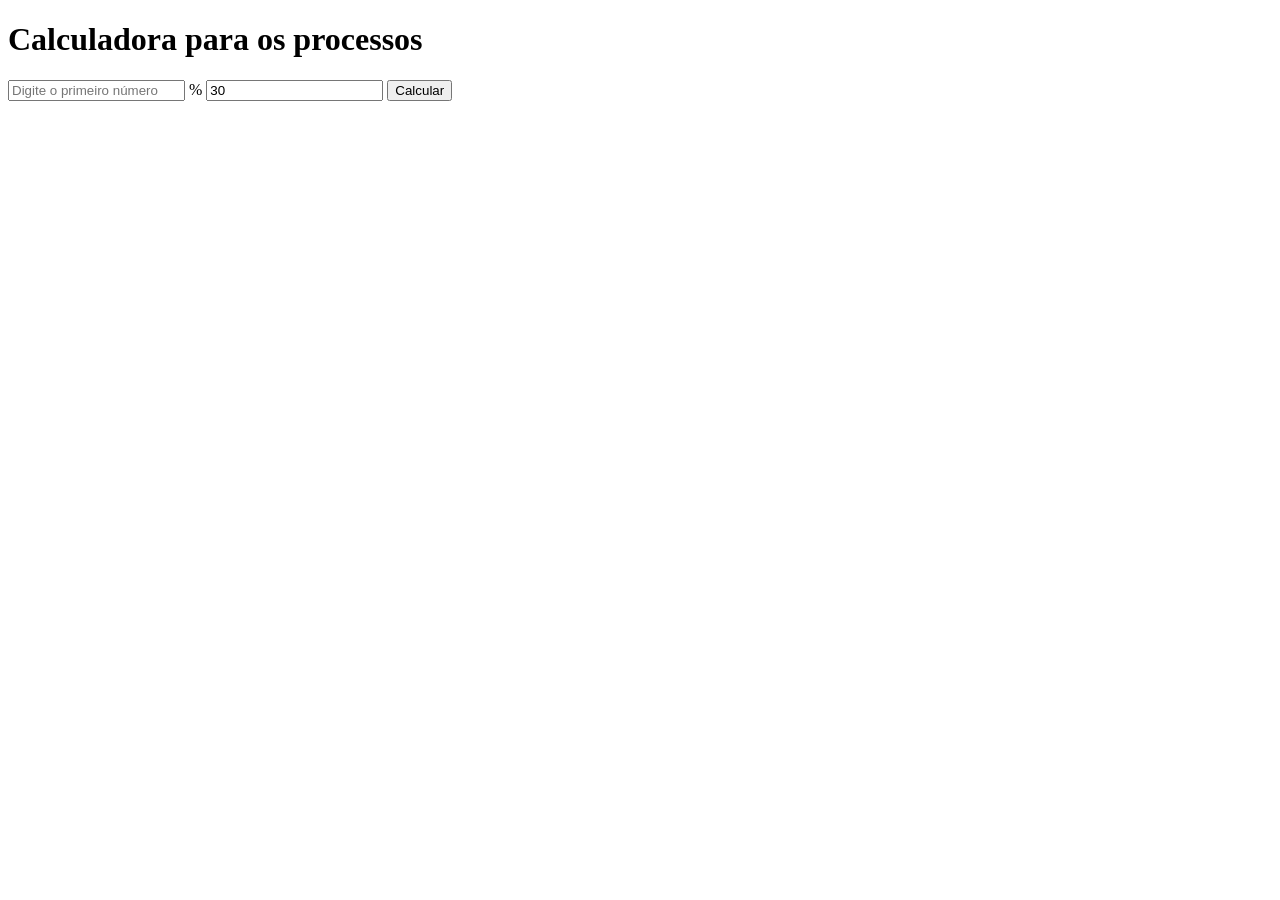
==== index.html @ 728603bb "renomeando" ====
<!DOCTYPE html>
<html lang="pt-br">

<head>
    <meta charset="UTF-8">
    <meta name="viewport" content="width=device-width, initial-scale=1.0">
    <title>Site para ajudar a modinha</title>
</head>

<body>
    <h1>Calculadora para os processos</h1>
    <input type="number" name="num1" id="num1" placeholder="Digite o primeiro número"> %
    <input type="number" id="porcentagem" value="30" readonly>
    <input type="button" value="Calcular" onclick="calcularPorcentagem()">
    <div id="res">
    </div>
    <div id="resultadoFinal"></div>
    <script>
        function calcularPorcentagem() {
            var texto1 = document.getElementById("num1");
            var texto2 = document.getElementById("porcentagem");
            var tx1 = Number(texto1.value);
            var tx2 = Number(texto2.value);
            var porcent = (tx1 * tx2) / 100;
            var res = document.getElementById("res");
            res.innerHTML = "O resultado da porcentagem é: " + porcent;
            var resultadoFinal = porcent + 200;
            resultadoFinal = resultadoFinal.toLocaleString("pt-BR", { style: "currency", currency: "BRL" });
            document.getElementById("resultadoFinal").innerHTML = "O resultado final mais os R$ 200 é: " + resultadoFinal; // É A MESMA COISA DA LINHA 25 E 26 JUNTAS
        }
        window.alert("Seja bem-vinda, espero que goste do site e que ele te ajude a calcular os processos!");
    </script>
</body>

</html>
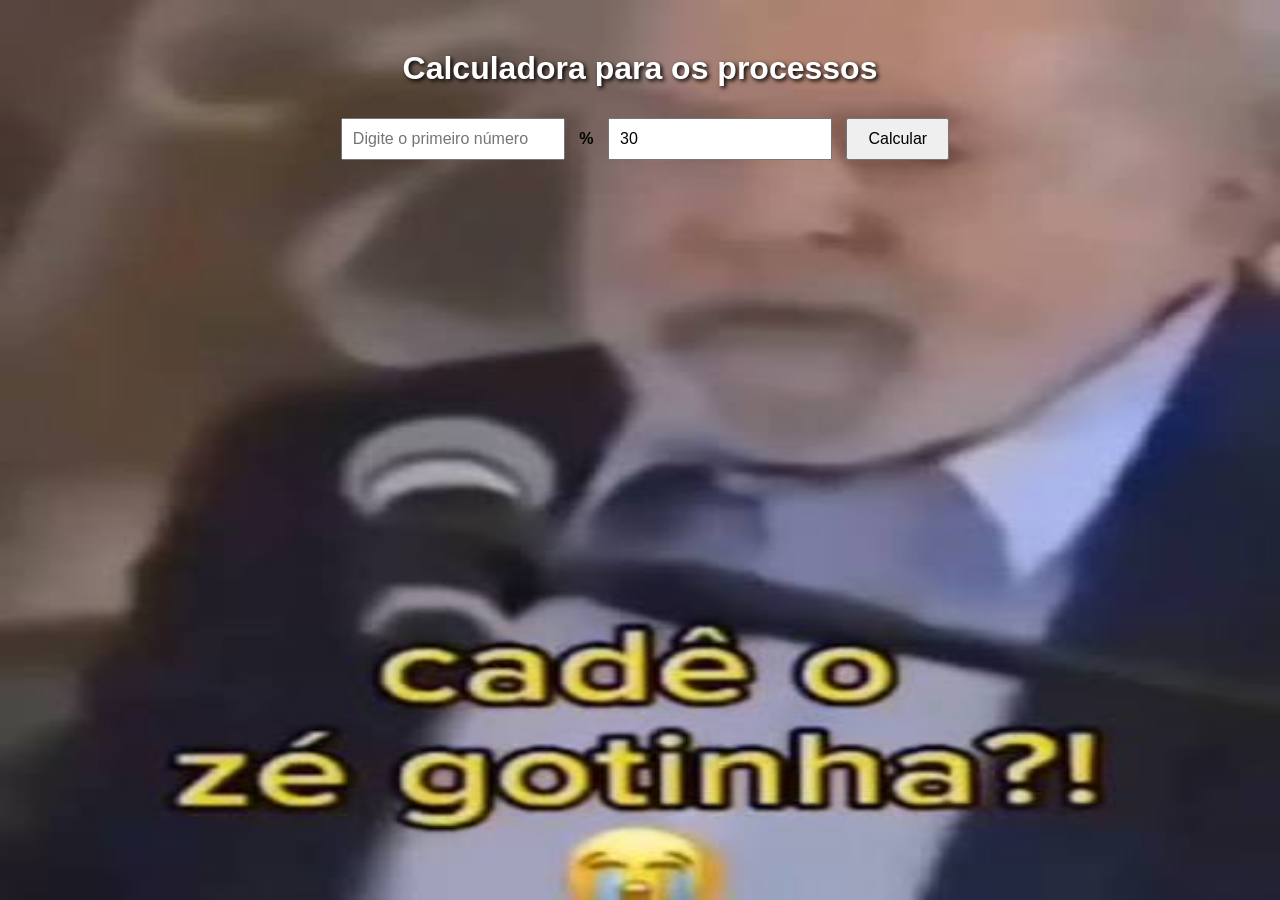
==== commit 6c100781: "mudanças" ====
--- a/index.html
+++ b/index.html
@@ -5,10 +5,46 @@
     <meta charset="UTF-8">
     <meta name="viewport" content="width=device-width, initial-scale=1.0">
     <title>Site para ajudar a modinha</title>
+    <style>
+        body {
+            background-image: url("zegotinha.jfif");
+            background-size: 100% 100%;
+            background-position: center;
+            background-repeat: no-repeat;
+            background-attachment: fixed;
+            font-family: Arial, sans-serif;
+            text-align: center;
+            margin-top: 50px;
+
+        }
+
+        input[type="number"] {
+            width: 200px;
+            padding: 10px;
+            margin: 10px;
+            font-size: 16px;
+        }
+
+        input[type="button"] {
+            padding: 10px 20px;
+            font-size: 16px;
+            cursor: pointer;
+        }
+        H1 {
+            color: #fff;
+            text-shadow: 2px 2px 4px rgb(0, 0, 0);
+        }
+        #res,
+        #resultadoFinal {
+            margin-top: 20px;
+            font-size: 18px;
+        }
+    </style>
 </head>
 
 <body>
-    <h1>Calculadora para os processos</h1>
+    <h1><strong>Calculadora para os processos<strong>
+    </h1>
     <input type="number" name="num1" id="num1" placeholder="Digite o primeiro número"> %
     <input type="number" id="porcentagem" value="30" readonly>
     <input type="button" value="Calcular" onclick="calcularPorcentagem()">
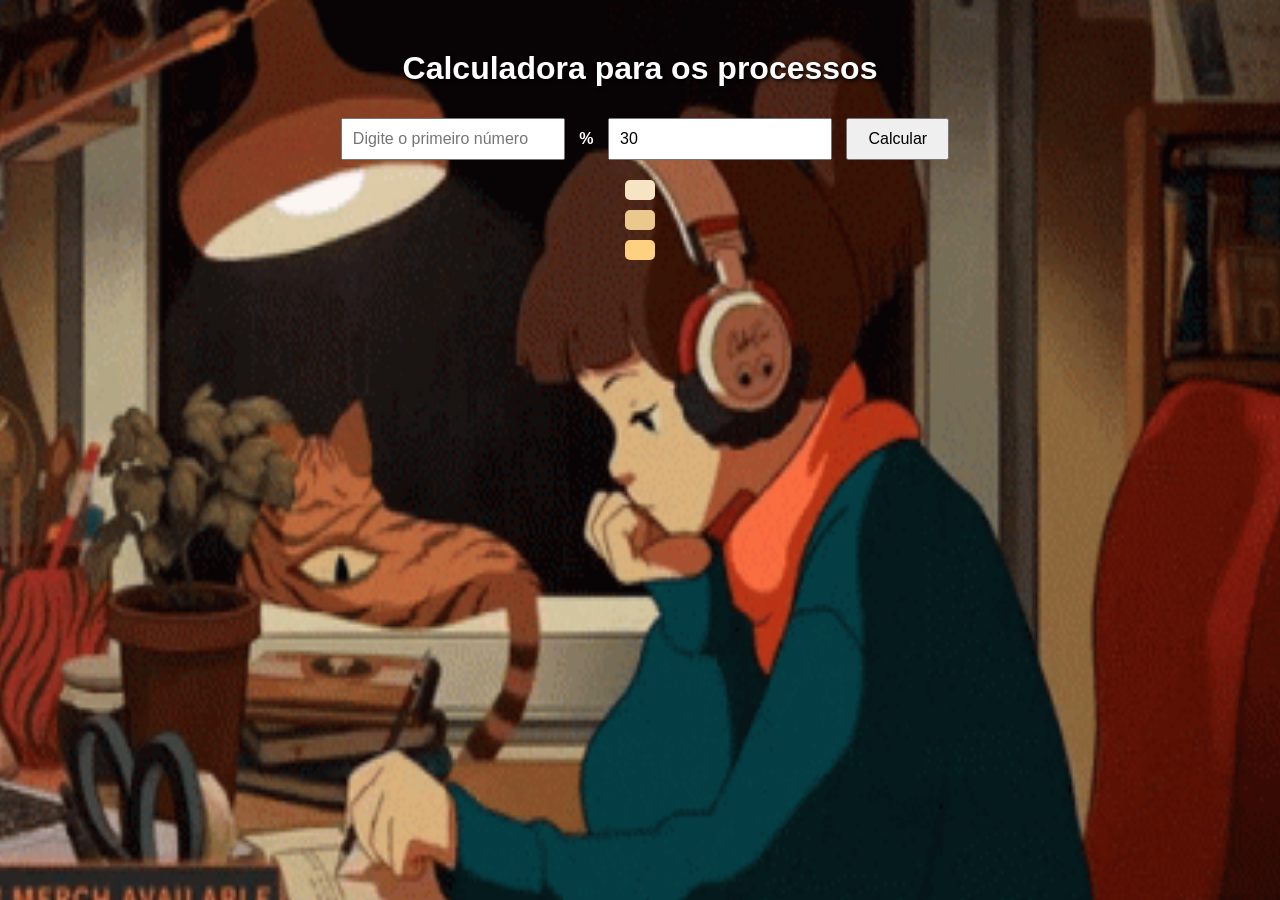
==== commit 7d7a80a0: "mudanças" ====
--- a/index.html
+++ b/index.html
@@ -5,52 +5,21 @@
     <meta charset="UTF-8">
     <meta name="viewport" content="width=device-width, initial-scale=1.0">
     <title>Site para ajudar a modinha</title>
-    <style>
-        body {
-            background-image: url("zegotinha.jfif");
-            background-size: 100% 100%;
-            background-position: center;
-            background-repeat: no-repeat;
-            background-attachment: fixed;
-            font-family: Arial, sans-serif;
-            text-align: center;
-            margin-top: 50px;
-
-        }
-
-        input[type="number"] {
-            width: 200px;
-            padding: 10px;
-            margin: 10px;
-            font-size: 16px;
-        }
-
-        input[type="button"] {
-            padding: 10px 20px;
-            font-size: 16px;
-            cursor: pointer;
-        }
-        H1 {
-            color: #fff;
-            text-shadow: 2px 2px 4px rgb(0, 0, 0);
-        }
-        #res,
-        #resultadoFinal {
-            margin-top: 20px;
-            font-size: 18px;
-        }
-    </style>
+    <link rel="stylesheet" href="style.css">
 </head>
 
 <body>
     <h1><strong>Calculadora para os processos<strong>
     </h1>
-    <input type="number" name="num1" id="num1" placeholder="Digite o primeiro número"> %
+    <input type="number" name="num1" id="num1" placeholder="Digite o primeiro número">
+    <span id="simboloPorcentagem">%</span>
     <input type="number" id="porcentagem" value="30" readonly>
     <input type="button" value="Calcular" onclick="calcularPorcentagem()">
-    <div id="res">
-    </div>
+    <div id="res"></div>
+
     <div id="resultadoFinal"></div>
+
+    <div id="cliente"></div>
     <script>
         function calcularPorcentagem() {
             var texto1 = document.getElementById("num1");
@@ -62,7 +31,14 @@
             res.innerHTML = "O resultado da porcentagem é: " + porcent;
             var resultadoFinal = porcent + 200;
             resultadoFinal = resultadoFinal.toLocaleString("pt-BR", { style: "currency", currency: "BRL" });
-            document.getElementById("resultadoFinal").innerHTML = "O resultado final mais os R$ 200 é: " + resultadoFinal; // É A MESMA COISA DA LINHA 25 E 26 JUNTAS
+            document.getElementById("resultadoFinal").innerHTML = "Escritório: " + resultadoFinal; // É A MESMA COISA DA LINHA 25 E 26 JUNTAS
+            var cliente = document.getElementById("cliente");
+            var cliente1 = tx1 - (porcent + 200);
+            cliente1 = cliente1.toLocaleString("pt-BR", { style: "currency", currency: "BRL" });
+            document.getElementById("cliente").innerHTML = "cliente: " + cliente1;
+
+
+
         }
         window.alert("Seja bem-vinda, espero que goste do site e que ele te ajude a calcular os processos!");
     </script>
--- a/style.css
+++ b/style.css
@@ -0,0 +1,69 @@
+ body {
+     background-image: url("lofi.gif");
+     background-size: 120% 120%;
+     background-position: center;
+     background-repeat: no-repeat;
+     background-attachment: fixed;
+     font-family: Arial, sans-serif;
+     text-align: center;
+     margin-top: 50px;
+
+ }
+
+ input[type="number"] {
+     width: 200px;
+     padding: 10px;
+     margin: 10px;
+     font-size: 16px;
+ }
+
+ #simboloPorcentagem {
+    color: white;
+}
+
+ input[type="button"] {
+     padding: 10px 20px;
+     font-size: 16px;
+     cursor: pointer;
+ }
+
+ H1 {
+     color: #fff;
+     text-shadow: 2px 2px 4px rgb(0, 0, 0);
+ }
+
+ #res {
+     margin-top: 20px;
+     font-size: 18px;
+     background-color: rgb(247, 228, 194);
+     color: black;
+     display: table;
+     padding: 10px 15px;
+     border-radius: 5px;
+     margin: 10px auto;
+     text-align: center;
+ }
+
+ #cliente {
+     margin-top: 20px;
+     font-size: 18px;
+     background-color: rgb(253, 209, 127);
+     color: black;
+     display: table;
+     padding: 10px 15px;
+     border-radius: 5px;
+     margin: 10px auto;
+     text-align: center;
+ }
+
+ #resultadoFinal {
+     margin-top: 20px;
+     font-size: 18px;
+     background-color: rgb(235, 201, 140);
+     color: black;
+     display: table;
+     padding: 10px 15px;
+     border-radius: 5px;
+     margin: 10px auto;
+     text-align: center;
+ }
